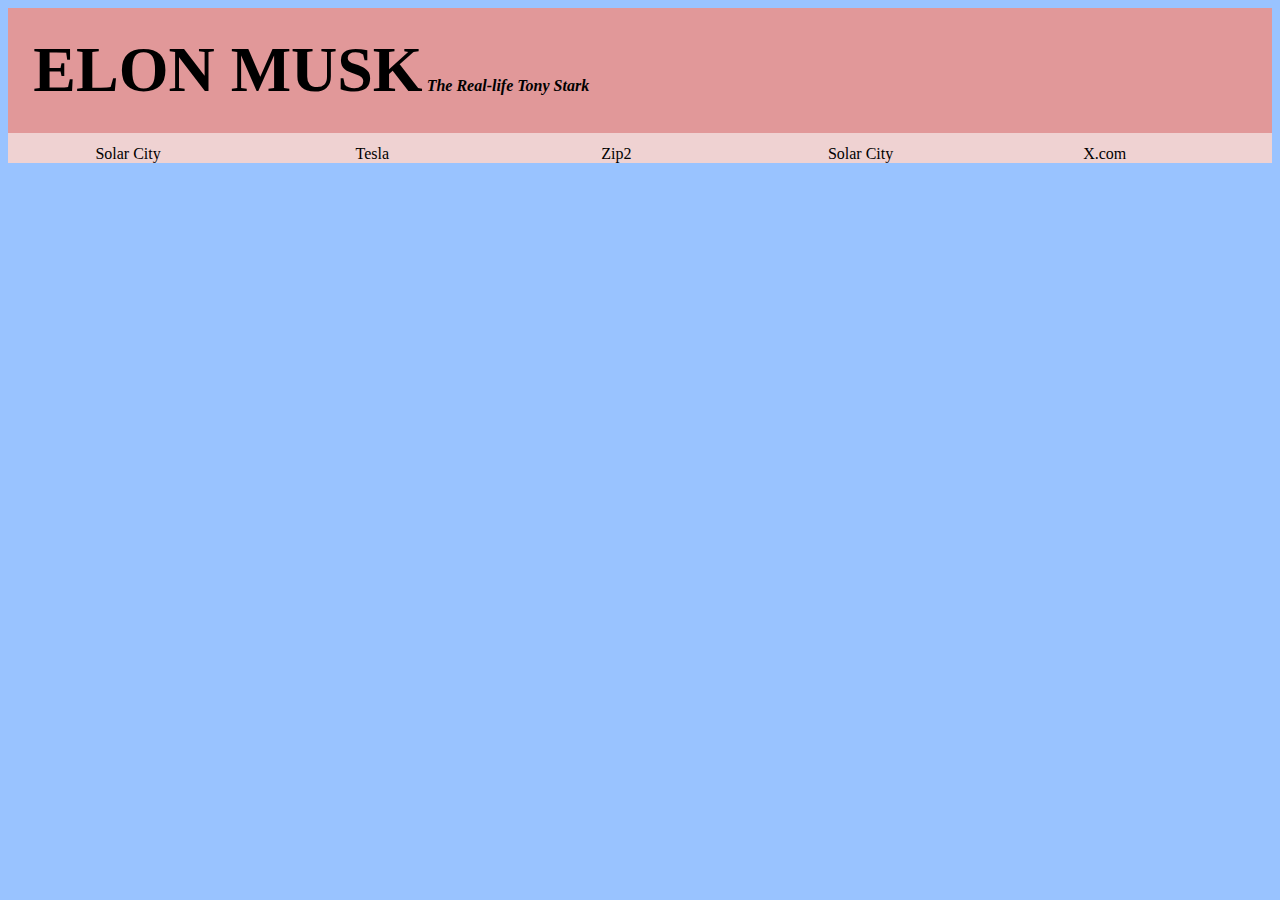
==== Project two/index.html @ 5c52d6f1 "Added files via upload" ====
<!doctype html>
<html>
<head>

<title>ELON MUSK</title>

<link rel="stylesheet" type="text/css" href="css/styles.css">

<h1>ELON MUSK<span class = "italics"> The Real-life Tony Stark</span></h1>

</head>

<body class = "page1">
<div class = "text">
<ul>
<li class="dropdown">
<span>Solar City</span>
<div class = "dropdown-content">
<a href = "page2.html"> Details</a>
<a href = "http://www.spacex.com/" target = "_blank"> Website</a>
</div>
</li>

<li class = "dropdown">
<span>Tesla</span>
<div class = "dropdown-content">
<a href = "page3.html"> Details</a>
<a href = "https://www.teslamotors.com/"target = "_blank"> Website</a>
</div>
</li>

<li class = "dropdown">
<span>Zip2</span>
<div class = "dropdown-content ">
<a href = "page4.html"> Details</a>
<a href = "https://www.crunchbase.com/organization/zip2#/entity"target = "_blank"> Website</a> 
</div>
</li>

<li class = "dropdown">
<span>Solar City</span>
<div class = "dropdown-content ">
<a href = "page5.html"> Details</a>
<a href = "http://www.solarcity.com/"target = "_blank"> Website</a>
</div>
</li>

<li class = "dropdown">
<span>X.com</span>
<div class = "dropdown-content ">
<a href = "page6.html"> Details</a>
<a href = "https://www.paypal.com/home"target = "_blank"> Website</a>
</li>
</ul>


</div>



</body>
</html>
---- Project two/css/styles.css ----
/* CSS Document */
@font-face {
	font-family: "Aa"
	src: url('../bebas 2/BebasNeue Bold.otf') format('opentype');	
}

@font-face {
	font-family: "Bb"
	src: url('../Airspace 3/Airstream.ttf') format('truetype');
}

body.page1 {
	background-color: #99C3FF;
	background-image: url(http://static4.businessinsider.com/image/51def664ecad04384c00000a/elon-musk-the-hyperloop-design-is-coming-august-12.jpg);
	background-size: cover;
	background-repeat: no-repeat;
}
body.page2 {
	background-color: #99C3FF;
	background-image: url(http://img1.mxstatic.com/wallpapers/63b0339ffc1f6c4c8b15193438900cf2_large.jpeg);
	background-size: cover;
	background-repeat: no-repeat;
}
body.page3 {
	background-color: #99C3FF;
	background-image: url(https://media.giphy.com/media/yWF2T4AB5ZacE/giphy.gif);
	background-size: cover;
	background-repeat: no-repeat;
}
body.page4 {
	background-color: #99C3FF;
	background-image: url(http://i823.photobucket.com/albums/zz156/Sugarkitty101/Animations/animatedearthwithstars.gif);
	background-size: cover;
	background-repeat: no-repeat;
}
body.page5 {
	background-color: #99C3FF;
	background-image: url(http://my.whirlwindsteel.com/Portals/205050/images/solar%20panels%20and%20metal%20roofs.jpg);
	background-size: cover;
	background-repeat: no-repeat;
}
body.page6 {
	background-color: #99C3FF;
	background-image: url(http://mewezen.com/wp3/wp-content/uploads/2015/05/money-4.jpg);
	background-size: cover;
	background-repeat: no-repeat;
}
h1 {
	font-family: "Aa", "Hoefler Text", "Liberation Serif", Times, "Times New Roman", serif;
}
h2 {
	font-family: "Bb", "Hoefler Text", "Liberation Serif", Times, "Times New Roman", serif;
}
h1, h2{
	font-size: 4em;
	background-color: rgba(225,152,153,1.00);
	margin-left: 10%;
	margin-right: 50%;
	margin: 0;
	padding: 2%;
	text-decoration: none;
}
.italics {
	font-size: .25em;
	font-style: italic;
}

ul {
	list-style-type: none;
	padding: 0;
	margin: 0;
	background-color: rgba(239,210,210,1.00);
	
}
ul.pageTwo {
	list-style-type: none;
	padding: 0;
	margin: 0;
	background-color: rgba(239,210,210,1.00);
	font-family: "Bb", "Hoefler Text", "Liberation Serif", Times, "Times New Roman", serif;
	font-weight: bold;
}
}
.text {
	font-size: 1.5em;
	letter-spacing: .15em;
	font-weight: bold;
}
li{
	display: inline-block;
	text-align: center;
	width: 19%;
	background-color: rgba(239,210,210,1.00);
	padding-top: 1%;
	margin: 0;
}

.dropdown-content{
	display: none;
	position: absolute;
	backgorund-color: rgba(131,159,182,1.00);
	width: 90%;
	box-shadow: 0px 8px 16px 0px rgba(0,0,0,0.2);
	margin-top: 0;
	margin-left: 0;
	align-content: center;
	text-decoraton: none;
}
.dropdown {
	position: relative;
}
.dropdown:hover .dropdown-content {
	display: block;
}
.dropdown-content a {
	background-color: rgba(164,62,63,1.00);
	color: rgba(44,34,84,1.00);
	padding: 10px 20px;
	text-decoraton: none;
	display: block;
}

.dropdown-content a:hover {
	background-color: rgba(195,173,173,1.00);
	font-weight: bold;
	letter-spacing: 0.1em;
	font-size: 1.1em;
}
.para {
	background-color: rgba(189,212,237,0.78);
	margin-top: 5%;
	margin-left: 10%;
	margin-right: 43%;
	font-family: "Bb", "Hoefler Text", "Liberation Serif", Times, "Times New Roman", serif;
}
.para2 {
	background-color: rgba(243,149,151,1.00);
	margin-top: 5%;
	margin-left: 8%;
	margin-right: 35%;
	font-family: "Bb", "Hoefler Text", "Liberation Serif", Times, "Times New Roman", serif;
	font-size: 1.5em;
	font-weight: bold;
	padding: 2%;
	letter-spacing: .05em;
}

.para3 {
	background-color: rgba(243,149,151,1.00);
	margin-right: 40%;
	font-family: "Bb", "Hoefler Text", "Liberation Serif", Times, "Times New Roman", serif;
	font-size: 1.5em;
	font-weight: bold;
	padding: .25%;
	letter-spacing: .05em;
}
.para4 {
	background-color: rgba(243,149,151,1.00);
	margin-right: 1%;
	margin-left: 60%;
	font-family: "Bb", "Hoefler Text", "Liberation Serif", Times, "Times New Roman", serif;
	font-size: 1.5em;
	font-weight: bold;
	padding: .25%;
	letter-spacing: .05em;
}
.para5 {
	background-color: rgba(243,149,151,1.00);
	margin-right: 1%;
	margin-left: 60%;
	margin-bottom: 10%;
	font-family: "Bb", "Hoefler Text", "Liberation Serif", Times, "Times New Roman", serif;
	font-size: 1.5em;
	font-weight: bold;
	padding: .25%;
	letter-spacing: .05em;
}
.para6 {
	background-color: rgba(243,149,151,1.00);
	margin-right: 1%;
	margin-left: 60%;
	margin-bottom: 10%;
	font-family: "Bb", "Hoefler Text", "Liberation Serif", Times, "Times New Roman", serif;
	font-size: 1.5em;
	font-weight: bold;
	padding: .25%;
	letter-spacing: .05em;
}
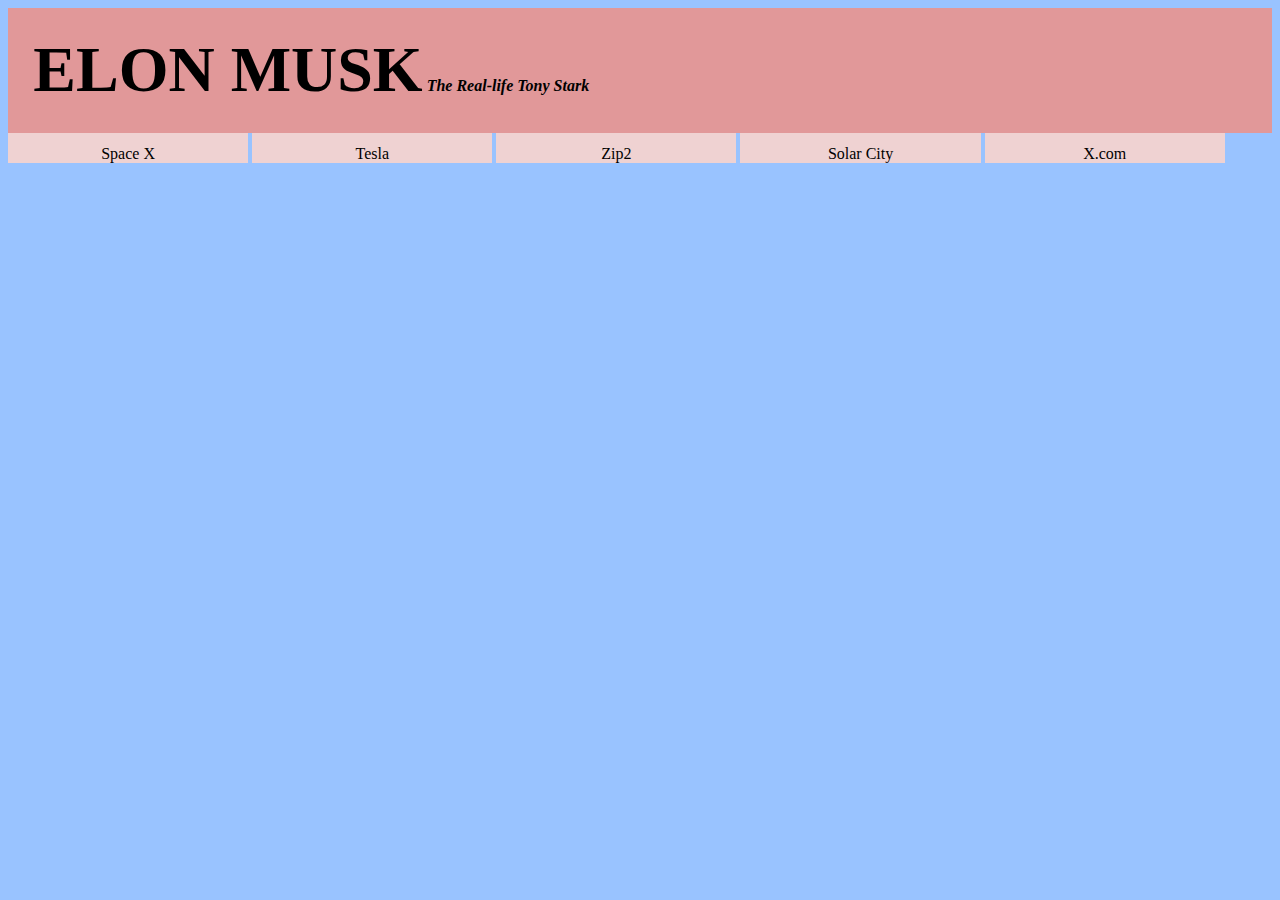
==== commit 9d5f6add: "Added files via upload" ====
--- a/Project two/index.html
+++ b/Project two/index.html
@@ -12,9 +12,8 @@
 
 <body class = "page1">
 <div class = "text">
-<ul>
 <li class="dropdown">
-<span>Solar City</span>
+<span>Space X</span>
 <div class = "dropdown-content">
 <a href = "page2.html"> Details</a>
 <a href = "http://www.spacex.com/" target = "_blank"> Website</a>
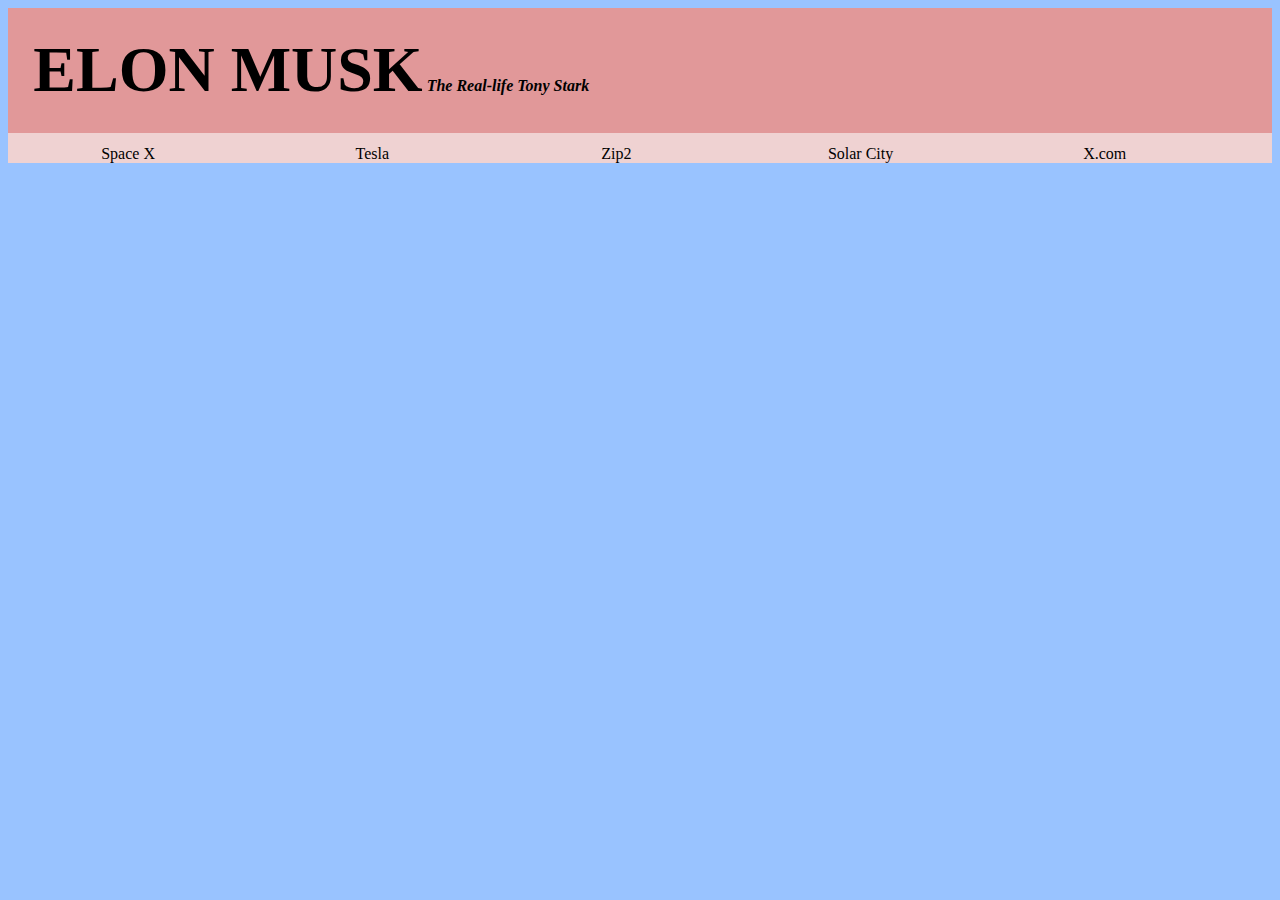
==== commit 573ff883: "Added files via upload" ====
--- a/Project two/index.html
+++ b/Project two/index.html
@@ -9,7 +9,7 @@
 <h1>ELON MUSK<span class = "italics"> The Real-life Tony Stark</span></h1>
 
 </head>
-
+<ul>
 <body class = "page1">
 <div class = "text">
 <li class="dropdown">
